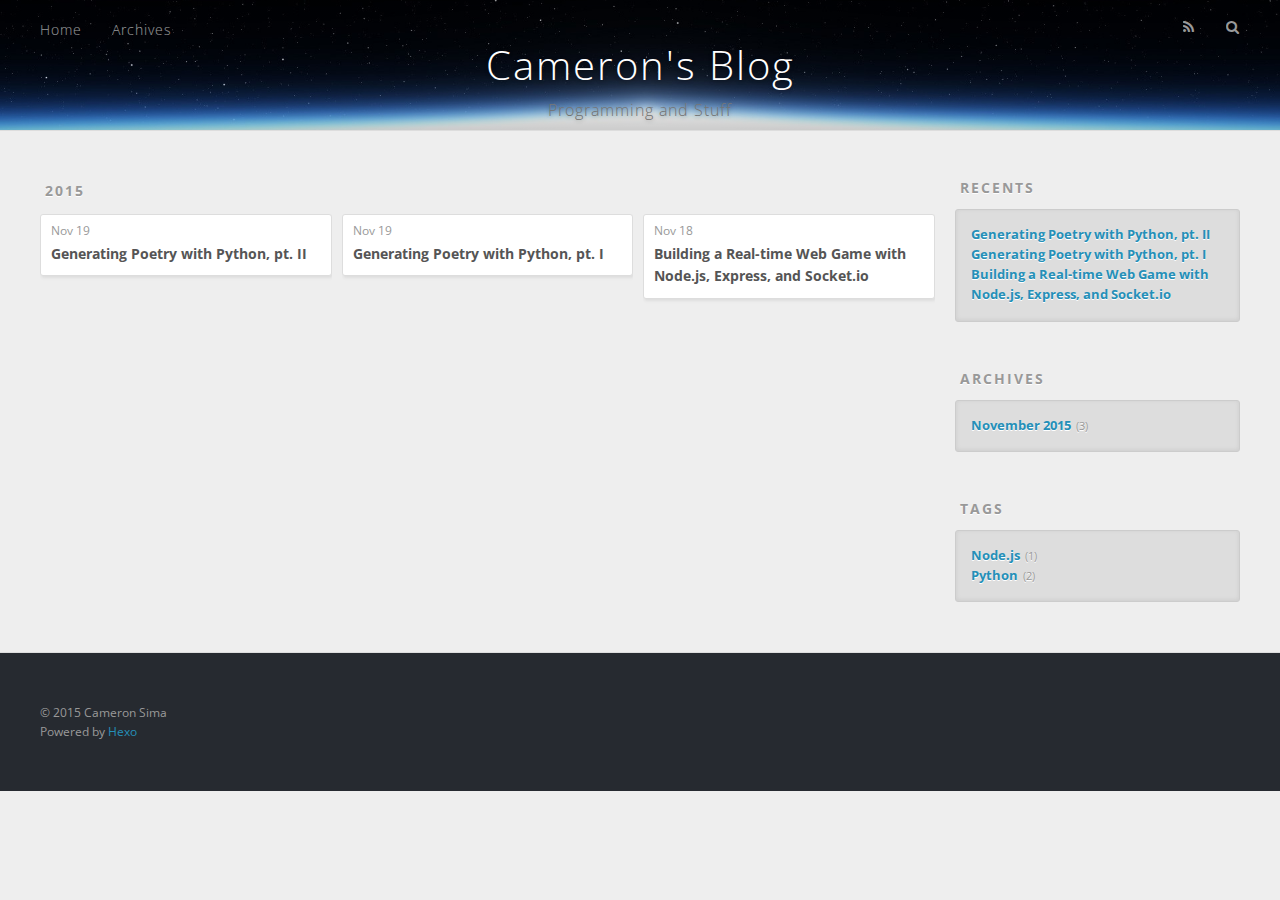
==== archives/index.html @ 942ebec4 "Site updated: 2015-11-21 12:57:30" ====
<!DOCTYPE html>
<html>
<head>
  <meta charset="utf-8">
  
  <title>Archives | Cameron&#39;s Blog</title>
  <meta name="viewport" content="width=device-width, initial-scale=1, maximum-scale=1">
  <meta name="description">
<meta property="og:type" content="website">
<meta property="og:title" content="Cameron's Blog">
<meta property="og:url" content="http://cameronsima.github.io/archives/index.html">
<meta property="og:site_name" content="Cameron's Blog">
<meta property="og:description">
<meta name="twitter:card" content="summary">
<meta name="twitter:title" content="Cameron's Blog">
<meta name="twitter:description">
  
    <link rel="alternative" href="/atom.xml" title="Cameron&#39;s Blog" type="application/atom+xml">
  
  
    <link rel="icon" href="/favicon.png">
  
  <link href='https://fonts.googleapis.com/css?family=Open+Sans' rel='stylesheet' type='text/css'>
  <link href="//fonts.googleapis.com/css?family=Source+Code+Pro" rel="stylesheet" type="text/css">
  <link rel="stylesheet" href="/css/style.css" type="text/css">
  

</head>
<body>
  <div id="container">
    <div id="wrap">
      <header id="header">
  <div id="banner"></div>
  <div id="header-outer" class="outer">
    <div id="header-title" class="inner">
      <h1 id="logo-wrap">
        <a href="/" id="logo">Cameron&#39;s Blog</a>
      </h1>
      
        <h2 id="subtitle-wrap">
          <a href="/" id="subtitle">Programming and Stuff</a>
        </h2>
      
    </div>
    <div id="header-inner" class="inner">
      <nav id="main-nav">
        <a id="main-nav-toggle" class="nav-icon"></a>
        
          <a class="main-nav-link" href="/">Home</a>
        
          <a class="main-nav-link" href="/archives">Archives</a>
        
      </nav>
      <nav id="sub-nav">
        
          <a id="nav-rss-link" class="nav-icon" href="/atom.xml" title="RSS Feed"></a>
        
        <a id="nav-search-btn" class="nav-icon" title="Search"></a>
      </nav>
      <div id="search-form-wrap">
        <form action="//google.com/search" method="get" accept-charset="UTF-8" class="search-form"><input type="search" name="q" results="0" class="search-form-input" placeholder="Search"><button type="submit" class="search-form-submit">&#xF002;</button><input type="hidden" name="sitesearch" value="http://cameronsima.github.io"></form>
      </div>
    </div>
  </div>
</header>
      <div class="outer">
        <section id="main">
  
  
    
    
      
      
      <section class="archives-wrap">
        <div class="archive-year-wrap">
          <a href="/archives/2015" class="archive-year">2015</a>
        </div>
        <div class="archives">
    
    <article class="archive-article archive-type-post">
  <div class="archive-article-inner">
    <header class="archive-article-header">
      <a href="/2015/11/19/python-poetryii/" class="archive-article-date">
  <time datetime="2015-11-19T16:15:29.000Z" itemprop="datePublished">Nov 19</time>
</a>
      
  
    <h1 itemprop="name">
      <a class="archive-article-title" href="/2015/11/19/python-poetryii/">Generating Poetry with Python, pt. II</a>
    </h1>
  

    </header>
  </div>
</article>
  
    
    
    <article class="archive-article archive-type-post">
  <div class="archive-article-inner">
    <header class="archive-article-header">
      <a href="/2015/11/19/python-poetryi/" class="archive-article-date">
  <time datetime="2015-11-19T16:12:06.000Z" itemprop="datePublished">Nov 19</time>
</a>
      
  
    <h1 itemprop="name">
      <a class="archive-article-title" href="/2015/11/19/python-poetryi/">Generating Poetry with Python, pt. I</a>
    </h1>
  

    </header>
  </div>
</article>
  
    
    
    <article class="archive-article archive-type-post">
  <div class="archive-article-inner">
    <header class="archive-article-header">
      <a href="/2015/11/18/Node-js/" class="archive-article-date">
  <time datetime="2015-11-18T21:27:37.000Z" itemprop="datePublished">Nov 18</time>
</a>
      
  
    <h1 itemprop="name">
      <a class="archive-article-title" href="/2015/11/18/Node-js/">Building a Real-time Web Game with Node.js, Express, and Socket.io</a>
    </h1>
  

    </header>
  </div>
</article>
  
  
    </div></section>
  
</section>
        
          <aside id="sidebar">
  
    
  <div class="widget-wrap">
    <h3 class="widget-title">Recents</h3>
    <div class="widget">
      <ul>
        
          <li>
            <a href="/2015/11/19/python-poetryii/">Generating Poetry with Python, pt. II</a>
          </li>
        
          <li>
            <a href="/2015/11/19/python-poetryi/">Generating Poetry with Python, pt. I</a>
          </li>
        
          <li>
            <a href="/2015/11/18/Node-js/">Building a Real-time Web Game with Node.js, Express, and Socket.io</a>
          </li>
        
      </ul>
    </div>
  </div>

  
    
  <div class="widget-wrap">
    <h3 class="widget-title">Archives</h3>
    <div class="widget">
      <ul class="archive-list"><li class="archive-list-item"><a class="archive-list-link" href="/archives/2015/11/">November 2015</a><span class="archive-list-count">3</span></li></ul>
    </div>
  </div>

  
    
  
    
  <div class="widget-wrap">
    <h3 class="widget-title">Tags</h3>
    <div class="widget">
      <ul class="tag-list"><li class="tag-list-item"><a class="tag-list-link" href="/tags/Node-js/">Node.js</a><span class="tag-list-count">1</span></li><li class="tag-list-item"><a class="tag-list-link" href="/tags/Python/">Python</a><span class="tag-list-count">2</span></li></ul>
    </div>
  </div>

  
</aside>
        
      </div>
      <footer id="footer">
  
  <div class="outer">
    <div id="footer-info" class="inner">
      &copy; 2015 Cameron Sima<br>
      Powered by <a href="http://hexo.io/" target="_blank">Hexo</a>
    </div>
  </div>
</footer>
    </div>
    <nav id="mobile-nav">
  
    <a href="/" class="mobile-nav-link">Home</a>
  
    <a href="/archives" class="mobile-nav-link">Archives</a>
  
</nav>
    
<script>
  var disqus_shortname = 'cameronsima';
  
  (function(){
    var dsq = document.createElement('script');
    dsq.type = 'text/javascript';
    dsq.async = true;
    dsq.src = '//' + disqus_shortname + '.disqus.com/count.js';
    (document.getElementsByTagName('head')[0] || document.getElementsByTagName('body')[0]).appendChild(dsq);
  })();
</script>


<script src="//ajax.googleapis.com/ajax/libs/jquery/2.0.3/jquery.min.js"></script>


  <link rel="stylesheet" href="/fancybox/jquery.fancybox.css" type="text/css">
  <script src="/fancybox/jquery.fancybox.pack.js" type="text/javascript"></script>


<script src="/js/script.js" type="text/javascript"></script>

  </div>
</body>
</html>
---- css/style.css ----
body {
  width: 100%;
}
body:before,
body:after {
  content: "";
  display: table;
}
body:after {
  clear: both;
}
html,
body,
div,
span,
applet,
object,
iframe,
h1,
h2,
h3,
h4,
h5,
h6,
p,
blockquote,
pre,
a,
abbr,
acronym,
address,
big,
cite,
code,
del,
dfn,
em,
img,
ins,
kbd,
q,
s,
samp,
small,
strike,
strong,
sub,
sup,
tt,
var,
dl,
dt,
dd,
ol,
ul,
li,
fieldset,
form,
label,
legend,
table,
caption,
tbody,
tfoot,
thead,
tr,
th,
td {
  margin: 0;
  padding: 0;
  border: 0;
  outline: 0;
  font-weight: inherit;
  font-style: inherit;
  font-family: inherit;
  font-size: 100%;
  vertical-align: baseline;
}
body {
  line-height: 1;
  color: #000;
  background: #fff;
}
ol,
ul {
  list-style: none;
}
table {
  border-collapse: separate;
  border-spacing: 0;
  vertical-align: middle;
}
caption,
th,
td {
  text-align: left;
  font-weight: normal;
  vertical-align: middle;
}
a img {
  border: none;
}
input,
button {
  margin: 0;
  padding: 0;
}
input::-moz-focus-inner,
button::-moz-focus-inner {
  border: 0;
  padding: 0;
}
@font-face {
  font-family: FontAwesome;
  font-style: normal;
  font-weight: normal;
  src: url("fonts/fontawesome-webfont.eot?v=#4.0.3");
  src: url("fonts/fontawesome-webfont.eot?#iefix&v=#4.0.3") format("embedded-opentype"), url("fonts/fontawesome-webfont.woff?v=#4.0.3") format("woff"), url("fonts/fontawesome-webfont.ttf?v=#4.0.3") format("truetype"), url("fonts/fontawesome-webfont.svg#fontawesomeregular?v=#4.0.3") format("svg");
}
html,
body,
#container {
  height: 100%;
}
body {
  background: #eee;
  font: 14px Open Sans, "Helvetica Neue", Helvetica, Arial, sans-serif;
  -webkit-text-size-adjust: 100%;
}
.outer {
  max-width: 1220px;
  margin: 0 auto;
  padding: 0 20px;
}
.outer:before,
.outer:after {
  content: "";
  display: table;
}
.outer:after {
  clear: both;
}
.inner {
  display: inline;
  float: left;
  width: 98.33333333333333%;
  margin: 0 0.833333333333333%;
}
.left,
.alignleft {
  float: left;
}
.right,
.alignright {
  float: right;
}
.clear {
  clear: both;
}
#container {
  position: relative;
}
.mobile-nav-on {
  overflow: hidden;
}
#wrap {
  height: 100%;
  width: 100%;
  position: absolute;
  top: 0;
  left: 0;
  -webkit-transition: 0.2s ease-out;
  -moz-transition: 0.2s ease-out;
  -ms-transition: 0.2s ease-out;
  transition: 0.2s ease-out;
  z-index: 1;
  background: #eee;
}
.mobile-nav-on #wrap {
  left: 280px;
}
@media screen and (min-width: 768px) {
  #main {
    display: inline;
    float: left;
    width: 73.33333333333333%;
    margin: 0 0.833333333333333%;
  }
}
.article-date,
.article-category-link,
.archive-year,
.widget-title {
  text-decoration: none;
  text-transform: uppercase;
  letter-spacing: 2px;
  color: #999;
  margin-bottom: 1em;
  margin-left: 5px;
  line-height: 1em;
  text-shadow: 0 1px #fff;
  font-weight: bold;
}
.article-inner,
.archive-article-inner {
  background: #fff;
  -webkit-box-shadow: 1px 2px 3px #ddd;
  box-shadow: 1px 2px 3px #ddd;
  border: 1px solid #ddd;
  -webkit-border-radius: 3px;
  border-radius: 3px;
}
.article-entry h1,
.widget h1 {
  font-size: 2em;
}
.article-entry h2,
.widget h2 {
  font-size: 1.5em;
}
.article-entry h3,
.widget h3 {
  font-size: 1.3em;
}
.article-entry h4,
.widget h4 {
  font-size: 1.2em;
}
.article-entry h5,
.widget h5 {
  font-size: 1em;
}
.article-entry h6,
.widget h6 {
  font-size: 1em;
  color: #999;
}
.article-entry hr,
.widget hr {
  border: 1px dashed #ddd;
}
.article-entry strong,
.widget strong {
  font-weight: bold;
}
.article-entry em,
.widget em,
.article-entry cite,
.widget cite {
  font-style: italic;
}
.article-entry sup,
.widget sup,
.article-entry sub,
.widget sub {
  font-size: 0.75em;
  line-height: 0;
  position: relative;
  vertical-align: baseline;
}
.article-entry sup,
.widget sup {
  top: -0.5em;
}
.article-entry sub,
.widget sub {
  bottom: -0.2em;
}
.article-entry small,
.widget small {
  font-size: 0.85em;
}
.article-entry acronym,
.widget acronym,
.article-entry abbr,
.widget abbr {
  border-bottom: 1px dotted;
}
.article-entry ul,
.widget ul,
.article-entry ol,
.widget ol,
.article-entry dl,
.widget dl {
  margin: 0 20px;
  line-height: 1.6em;
}
.article-entry ul ul,
.widget ul ul,
.article-entry ol ul,
.widget ol ul,
.article-entry ul ol,
.widget ul ol,
.article-entry ol ol,
.widget ol ol {
  margin-top: 0;
  margin-bottom: 0;
}
.article-entry ul,
.widget ul {
  list-style: disc;
}
.article-entry ol,
.widget ol {
  list-style: decimal;
}
.article-entry dt,
.widget dt {
  font-weight: bold;
}
#header {
  height: 130px;
  position: relative;
  border-bottom: 1px solid #ddd;
}
#header:before,
#header:after {
  content: "";
  position: absolute;
  left: 0;
  right: 0;
  height: 40px;
}
#header:before {
  top: 0;
  background: -webkit-linear-gradient(rgba(0,0,0,0.2), transparent);
  background: -moz-linear-gradient(rgba(0,0,0,0.2), transparent);
  background: -ms-linear-gradient(rgba(0,0,0,0.2), transparent);
  background: linear-gradient(rgba(0,0,0,0.2), transparent);
}
#header:after {
  bottom: 0;
  background: -webkit-linear-gradient(transparent, rgba(0,0,0,0.2));
  background: -moz-linear-gradient(transparent, rgba(0,0,0,0.2));
  background: -ms-linear-gradient(transparent, rgba(0,0,0,0.2));
  background: linear-gradient(transparent, rgba(0,0,0,0.2));
}
#header-outer {
  height: 100%;
  position: relative;
}
#header-inner {
  position: relative;
  overflow: hidden;
}
#banner {
  position: absolute;
  top: 0;
  left: 0;
  width: 100%;
  height: 100%;
  background: url("images/banner.jpg") center #000;
  -webkit-background-size: cover;
  -moz-background-size: cover;
  background-size: cover;
  z-index: -1;
}
#header-title {
  text-align: center;
  height: 40px;
  position: absolute;
  top: 50%;
  left: 0;
  margin-top: -20px;
}
#logo,
#subtitle {
  text-decoration: none;
  color: #fff;
  font-weight: 300;
  text-shadow: 0 1px 4px rgba(0,0,0,0.3);
}
#logo {
  font-size: 40px;
  line-height: 40px;
  letter-spacing: 2px;
}
#subtitle {
  font-size: 16px;
  line-height: 16px;
  letter-spacing: 1px;
  color: #808080;
}
#subtitle-wrap {
  margin-top: 16px;
}
#main-nav {
  float: left;
  margin-left: -15px;
}
.nav-icon,
.main-nav-link {
  float: left;
  color: #fff;
  opacity: 0.6;
  text-decoration: none;
  text-shadow: 0 1px rgba(0,0,0,0.2);
  -webkit-transition: opacity 0.2s;
  -moz-transition: opacity 0.2s;
  -ms-transition: opacity 0.2s;
  transition: opacity 0.2s;
  display: block;
  padding: 20px 15px;
}
.nav-icon:hover,
.main-nav-link:hover {
  opacity: 1;
}
.nav-icon {
  font-family: FontAwesome;
  text-align: center;
  font-size: 14px;
  width: 14px;
  height: 14px;
  padding: 20px 15px;
  position: relative;
  cursor: pointer;
}
.main-nav-link {
  font-weight: 300;
  letter-spacing: 1px;
}
@media screen and (max-width: 479px) {
  .main-nav-link {
    display: none;
  }
}
#main-nav-toggle {
  display: none;
}
#main-nav-toggle:before {
  content: "\f0c9";
}
@media screen and (max-width: 479px) {
  #main-nav-toggle {
    display: block;
  }
}
#sub-nav {
  float: right;
  margin-right: -15px;
}
#nav-rss-link:before {
  content: "\f09e";
}
#nav-search-btn:before {
  content: "\f002";
}
#search-form-wrap {
  position: absolute;
  top: 15px;
  width: 150px;
  height: 30px;
  right: -150px;
  opacity: 0;
  -webkit-transition: 0.2s ease-out;
  -moz-transition: 0.2s ease-out;
  -ms-transition: 0.2s ease-out;
  transition: 0.2s ease-out;
}
#search-form-wrap.on {
  opacity: 1;
  right: 0;
}
@media screen and (max-width: 479px) {
  #search-form-wrap {
    width: 100%;
    right: -100%;
  }
}
.search-form {
  position: absolute;
  top: 0;
  left: 0;
  right: 0;
  background: #fff;
  padding: 5px 15px;
  -webkit-border-radius: 15px;
  border-radius: 15px;
  -webkit-box-shadow: 0 0 10px rgba(0,0,0,0.3);
  box-shadow: 0 0 10px rgba(0,0,0,0.3);
}
.search-form-input {
  border: none;
  background: none;
  color: #555;
  width: 100%;
  font: 13px Open Sans, "Helvetica Neue", Helvetica, Arial, sans-serif;
  outline: none;
}
.search-form-input::-webkit-search-results-decoration,
.search-form-input::-webkit-search-cancel-button {
  -webkit-appearance: none;
}
.search-form-submit {
  position: absolute;
  top: 50%;
  right: 10px;
  margin-top: -7px;
  font: 13px FontAwesome;
  border: none;
  background: none;
  color: #bbb;
  cursor: pointer;
}
.search-form-submit:hover,
.search-form-submit:focus {
  color: #777;
}
.article {
  margin: 50px 0;
}
.article-inner {
  overflow: hidden;
}
.article-meta:before,
.article-meta:after {
  content: "";
  display: table;
}
.article-meta:after {
  clear: both;
}
.article-date {
  float: left;
}
.article-category {
  float: left;
  line-height: 1em;
  color: #ccc;
  text-shadow: 0 1px #fff;
  margin-left: 8px;
}
.article-category:before {
  content: "\2022";
}
.article-category-link {
  margin: 0 12px 1em;
}
.article-header {
  padding: 20px 20px 0;
}
.article-title {
  text-decoration: none;
  font-size: 2em;
  font-weight: bold;
  color: #555;
  line-height: 1.1em;
  -webkit-transition: color 0.2s;
  -moz-transition: color 0.2s;
  -ms-transition: color 0.2s;
  transition: color 0.2s;
}
a.article-title:hover {
  color: #258fb8;
}
.article-entry {
  color: #555;
  padding: 0 20px;
}
.article-entry:before,
.article-entry:after {
  content: "";
  display: table;
}
.article-entry:after {
  clear: both;
}
.article-entry p,
.article-entry table {
  font-size: 15.5px;
  line-height: 1.6em;
  margin: 1.6em 0;
}
.article-entry h1,
.article-entry h2,
.article-entry h3,
.article-entry h4,
.article-entry h5,
.article-entry h6 {
  font-weight: bold;
}
.article-entry h1,
.article-entry h2,
.article-entry h3,
.article-entry h4,
.article-entry h5,
.article-entry h6 {
  line-height: 1.1em;
  margin: 1.1em 0;
}
.article-entry a {
  color: #258fb8;
  text-decoration: none;
}
.article-entry a:hover {
  text-decoration: underline;
}
.article-entry ul,
.article-entry ol,
.article-entry dl {
  margin-top: 1.6em;
  margin-bottom: 1.6em;
}
.article-entry img,
.article-entry video {
  max-width: 100%;
  height: auto;
  display: block;
  margin: auto;
}
.article-entry iframe {
  border: none;
}
.article-entry table {
  width: 100%;
  border-collapse: collapse;
  border-spacing: 0;
}
.article-entry th {
  font-weight: bold;
  border-bottom: 3px solid #ddd;
  padding-bottom: 0.5em;
}
.article-entry td {
  border-bottom: 1px solid #ddd;
  padding: 10px 0;
}
.article-entry blockquote {
  font-family: Georgia, "Times New Roman", serif;
  font-size: 1.2em;
  margin: 1.6em 20px;
  text-align: center;
}
.article-entry blockquote footer {
  font-size: 14px;
  margin: 1.6em 0;
  font-family: Open Sans, "Helvetica Neue", Helvetica, Arial, sans-serif;
}
.article-entry blockquote footer cite:before {
  content: "—";
  padding: 0 0.5em;
}
.article-entry .pullquote {
  text-align: left;
  width: 45%;
  margin: 0;
}
.article-entry .pullquote.left {
  margin-left: 0.5em;
  margin-right: 1em;
}
.article-entry .pullquote.right {
  margin-right: 0.5em;
  margin-left: 1em;
}
.article-entry .caption {
  color: #999;
  display: block;
  font-size: 0.9em;
  margin-top: 0.5em;
  position: relative;
  text-align: center;
}
.article-entry .video-container {
  position: relative;
  padding-top: 56.25%;
  height: 0;
  overflow: hidden;
}
.article-entry .video-container iframe,
.article-entry .video-container object,
.article-entry .video-container embed {
  position: absolute;
  top: 0;
  left: 0;
  width: 100%;
  height: 100%;
  margin-top: 0;
}
.article-more-link a {
  display: inline-block;
  line-height: 1em;
  padding: 6px 15px;
  -webkit-border-radius: 15px;
  border-radius: 15px;
  background: #eee;
  color: #999;
  text-shadow: 0 1px #fff;
  text-decoration: none;
}
.article-more-link a:hover {
  background: #258fb8;
  color: #fff;
  text-decoration: none;
  text-shadow: 0 1px #1e7293;
}
.article-footer {
  font-size: 0.85em;
  line-height: 1.6em;
  border-top: 1px solid #ddd;
  padding-top: 1.6em;
  margin: 0 20px 20px;
}
.article-footer:before,
.article-footer:after {
  content: "";
  display: table;
}
.article-footer:after {
  clear: both;
}
.article-footer a {
  color: #999;
  text-decoration: none;
}
.article-footer a:hover {
  color: #555;
}
.article-tag-list-item {
  float: left;
  margin-right: 10px;
}
.article-tag-list-link:before {
  content: "#";
}
.article-comment-link {
  float: right;
}
.article-comment-link:before {
  content: "\f075";
  font-family: FontAwesome;
  padding-right: 8px;
}
.article-share-link {
  cursor: pointer;
  float: right;
  margin-left: 20px;
}
.article-share-link:before {
  content: "\f064";
  font-family: FontAwesome;
  padding-right: 6px;
}
#article-nav {
  position: relative;
}
#article-nav:before,
#article-nav:after {
  content: "";
  display: table;
}
#article-nav:after {
  clear: both;
}
@media screen and (min-width: 768px) {
  #article-nav {
    margin: 50px 0;
  }
  #article-nav:before {
    width: 8px;
    height: 8px;
    position: absolute;
    top: 50%;
    left: 50%;
    margin-top: -4px;
    margin-left: -4px;
    content: "";
    -webkit-border-radius: 50%;
    border-radius: 50%;
    background: #ddd;
    -webkit-box-shadow: 0 1px 2px #fff;
    box-shadow: 0 1px 2px #fff;
  }
}
.article-nav-link-wrap {
  text-decoration: none;
  text-shadow: 0 1px #fff;
  color: #999;
  -webkit-box-sizing: border-box;
  -moz-box-sizing: border-box;
  box-sizing: border-box;
  margin-top: 50px;
  text-align: center;
  display: block;
}
.article-nav-link-wrap:hover {
  color: #555;
}
@media screen and (min-width: 768px) {
  .article-nav-link-wrap {
    width: 50%;
    margin-top: 0;
  }
}
@media screen and (min-width: 768px) {
  #article-nav-newer {
    float: left;
    text-align: right;
    padding-right: 20px;
  }
}
@media screen and (min-width: 768px) {
  #article-nav-older {
    float: right;
    text-align: left;
    padding-left: 20px;
  }
}
.article-nav-caption {
  text-transform: uppercase;
  letter-spacing: 2px;
  color: #ddd;
  line-height: 1em;
  font-weight: bold;
}
#article-nav-newer .article-nav-caption {
  margin-right: -2px;
}
.article-nav-title {
  font-size: 0.85em;
  line-height: 1.6em;
  margin-top: 0.5em;
}
.article-share-box {
  position: absolute;
  display: none;
  background: #fff;
  -webkit-box-shadow: 1px 2px 10px rgba(0,0,0,0.2);
  box-shadow: 1px 2px 10px rgba(0,0,0,0.2);
  -webkit-border-radius: 3px;
  border-radius: 3px;
  margin-left: -145px;
  overflow: hidden;
  z-index: 1;
}
.article-share-box.on {
  display: block;
}
.article-share-input {
  width: 100%;
  background: none;
  -webkit-box-sizing: border-box;
  -moz-box-sizing: border-box;
  box-sizing: border-box;
  font: 14px Open Sans, "Helvetica Neue", Helvetica, Arial, sans-serif;
  padding: 0 15px;
  color: #555;
  outline: none;
  border: 1px solid #ddd;
  -webkit-border-radius: 3px 3px 0 0;
  border-radius: 3px 3px 0 0;
  height: 36px;
  line-height: 36px;
}
.article-share-links {
  background: #eee;
}
.article-share-links:before,
.article-share-links:after {
  content: "";
  display: table;
}
.article-share-links:after {
  clear: both;
}
.article-share-twitter,
.article-share-facebook,
.article-share-pinterest,
.article-share-google {
  width: 50px;
  height: 36px;
  display: block;
  float: left;
  position: relative;
  color: #999;
  text-shadow: 0 1px #fff;
}
.article-share-twitter:before,
.article-share-facebook:before,
.article-share-pinterest:before,
.article-share-google:before {
  font-size: 20px;
  font-family: FontAwesome;
  width: 20px;
  height: 20px;
  position: absolute;
  top: 50%;
  left: 50%;
  margin-top: -10px;
  margin-left: -10px;
  text-align: center;
}
.article-share-twitter:hover,
.article-share-facebook:hover,
.article-share-pinterest:hover,
.article-share-google:hover {
  color: #fff;
}
.article-share-twitter:before {
  content: "\f099";
}
.article-share-twitter:hover {
  background: #00aced;
  text-shadow: 0 1px #008abe;
}
.article-share-facebook:before {
  content: "\f09a";
}
.article-share-facebook:hover {
  background: #3b5998;
  text-shadow: 0 1px #2f477a;
}
.article-share-pinterest:before {
  content: "\f0d2";
}
.article-share-pinterest:hover {
  background: #cb2027;
  text-shadow: 0 1px #a21a1f;
}
.article-share-google:before {
  content: "\f0d5";
}
.article-share-google:hover {
  background: #dd4b39;
  text-shadow: 0 1px #be3221;
}
.article-gallery {
  background: #000;
  position: relative;
}
.article-gallery-photos {
  position: relative;
  overflow: hidden;
}
.article-gallery-img {
  display: none;
  max-width: 100%;
}
.article-gallery-img:first-child {
  display: block;
}
.article-gallery-img.loaded {
  position: absolute;
  display: block;
}
.article-gallery-img img {
  display: block;
  max-width: 100%;
  margin: 0 auto;
}
#comments {
  background: #fff;
  -webkit-box-shadow: 1px 2px 3px #ddd;
  box-shadow: 1px 2px 3px #ddd;
  padding: 20px;
  border: 1px solid #ddd;
  -webkit-border-radius: 3px;
  border-radius: 3px;
  margin: 50px 0;
}
#comments a {
  color: #258fb8;
}
.archives-wrap {
  margin: 50px 0;
}
.archives:before,
.archives:after {
  content: "";
  display: table;
}
.archives:after {
  clear: both;
}
.archive-year-wrap {
  margin-bottom: 1em;
}
.archives {
  -webkit-column-gap: 10px;
  -moz-column-gap: 10px;
  column-gap: 10px;
}
@media screen and (min-width: 480px) and (max-width: 767px) {
  .archives {
    -webkit-column-count: 2;
    -moz-column-count: 2;
    column-count: 2;
  }
}
@media screen and (min-width: 768px) {
  .archives {
    -webkit-column-count: 3;
    -moz-column-count: 3;
    column-count: 3;
  }
}
.archive-article {
  -webkit-column-break-inside: avoid;
  page-break-inside: avoid;
  overflow: hidden;
  break-inside: avoid-column;
}
.archive-article-inner {
  padding: 10px;
  margin-bottom: 15px;
}
.archive-article-title {
  text-decoration: none;
  font-weight: bold;
  color: #555;
  -webkit-transition: color 0.2s;
  -moz-transition: color 0.2s;
  -ms-transition: color 0.2s;
  transition: color 0.2s;
  line-height: 1.6em;
}
.archive-article-title:hover {
  color: #258fb8;
}
.archive-article-footer {
  margin-top: 1em;
}
.archive-article-date {
  color: #999;
  text-decoration: none;
  font-size: 0.85em;
  line-height: 1em;
  margin-bottom: 0.5em;
  display: block;
}
#page-nav {
  margin: 50px auto;
  background: #fff;
  -webkit-box-shadow: 1px 2px 3px #ddd;
  box-shadow: 1px 2px 3px #ddd;
  border: 1px solid #ddd;
  -webkit-border-radius: 3px;
  border-radius: 3px;
  text-align: center;
  color: #999;
  overflow: hidden;
}
#page-nav:before,
#page-nav:after {
  content: "";
  display: table;
}
#page-nav:after {
  clear: both;
}
#page-nav a,
#page-nav span {
  padding: 10px 20px;
  line-height: 1;
  height: 2ex;
}
#page-nav a {
  color: #999;
  text-decoration: none;
}
#page-nav a:hover {
  background: #999;
  color: #fff;
}
#page-nav .prev {
  float: left;
}
#page-nav .next {
  float: right;
}
#page-nav .page-number {
  display: inline-block;
}
@media screen and (max-width: 479px) {
  #page-nav .page-number {
    display: none;
  }
}
#page-nav .current {
  color: #555;
  font-weight: bold;
}
#page-nav .space {
  color: #ddd;
}
#footer {
  background: #262a30;
  padding: 50px 0;
  border-top: 1px solid #ddd;
  color: #999;
}
#footer a {
  color: #258fb8;
  text-decoration: none;
}
#footer a:hover {
  text-decoration: underline;
}
#footer-info {
  line-height: 1.6em;
  font-size: 0.85em;
}
.article-entry pre,
.article-entry .highlight {
  background: #2d2d2d;
  margin: 0 -20px;
  padding: 15px 20px;
  border-style: solid;
  border-color: #ddd;
  border-width: 1px 0;
  overflow: auto;
  color: #ccc;
  line-height: 22.400000000000002px;
  background: #333;
  margin: 1px 10px 1px 10px;
  border: 3px solid #eee;
  font-size: 13px;
}
.article-entry .highlight .gutter pre,
.article-entry .gist .gist-file .gist-data .line-numbers {
  color: #666;
  font-size: 0.85em;
}
.article-entry pre,
.article-entry code {
  font-family: "Source Code Pro", Consolas, Monaco, Menlo, Consolas, monospace;
}
.article-entry code {
  background: #eee;
  text-shadow: 0 1px #fff;
  padding: 0 0.3em;
}
.article-entry pre code {
  background: none;
  text-shadow: none;
  padding: 0;
}
.article-entry .highlight pre {
  border: none;
  margin: 0;
  padding: 0;
}
.article-entry .highlight table {
  margin: 0;
  width: auto;
}
.article-entry .highlight td {
  border: none;
  padding: 0;
}
.article-entry .highlight figcaption {
  font-size: 0.85em;
  color: #999;
  line-height: 1em;
  margin-bottom: 1em;
}
.article-entry .highlight figcaption:before,
.article-entry .highlight figcaption:after {
  content: "";
  display: table;
}
.article-entry .highlight figcaption:after {
  clear: both;
}
.article-entry .highlight figcaption a {
  float: right;
}
.article-entry .highlight .gutter pre {
  text-align: right;
  padding-right: 20px;
}
.article-entry .highlight .line {
  height: 22.400000000000002px;
}
.article-entry .gist {
  margin: 0 -20px;
  border-style: solid;
  border-color: #ddd;
  border-width: 1px 0;
  background: #2d2d2d;
  padding: 15px 20px 15px 0;
}
.article-entry .gist .gist-file {
  border: none;
  font-family: "Source Code Pro", Consolas, Monaco, Menlo, Consolas, monospace;
  margin: 0;
}
.article-entry .gist .gist-file .gist-data {
  background: none;
  border: none;
}
.article-entry .gist .gist-file .gist-data .line-numbers {
  background: none;
  border: none;
  padding: 0 20px 0 0;
}
.article-entry .gist .gist-file .gist-data .line-data {
  padding: 0 !important;
}
.article-entry .gist .gist-file .highlight {
  margin: 0;
  padding: 0;
  border: none;
}
.article-entry .gist .gist-file .gist-meta {
  background: #2d2d2d;
  color: #999;
  font: 0.85em Open Sans, "Helvetica Neue", Helvetica, Arial, sans-serif;
  text-shadow: 0 0;
  padding: 0;
  margin-top: 1em;
  margin-left: 20px;
}
.article-entry .gist .gist-file .gist-meta a {
  color: #258fb8;
  font-weight: normal;
}
.article-entry .gist .gist-file .gist-meta a:hover {
  text-decoration: underline;
}
pre .comment,
pre .title {
  color: #999;
}
pre .variable,
pre .attribute,
pre .tag,
pre .regexp,
pre .ruby .constant,
pre .xml .tag .title,
pre .xml .pi,
pre .xml .doctype,
pre .html .doctype,
pre .css .id,
pre .css .class,
pre .css .pseudo {
  color: #f2777a;
}
pre .number,
pre .preprocessor,
pre .built_in,
pre .literal,
pre .params,
pre .constant {
  color: #f99157;
}
pre .class,
pre .ruby .class .title,
pre .css .rules .attribute {
  color: #9c9;
}
pre .string,
pre .value,
pre .inheritance,
pre .header,
pre .ruby .symbol,
pre .xml .cdata {
  color: #9c9;
}
pre .css .hexcolor {
  color: #6cc;
}
pre .function,
pre .python .decorator,
pre .python .title,
pre .ruby .function .title,
pre .ruby .title .keyword,
pre .perl .sub,
pre .javascript .title,
pre .coffeescript .title {
  color: #69c;
}
pre .keyword,
pre .javascript .function {
  color: #c9c;
}
@media screen and (max-width: 479px) {
  #mobile-nav {
    position: absolute;
    top: 0;
    left: 0;
    width: 280px;
    height: 100%;
    background: #191919;
    border-right: 1px solid #fff;
  }
}
@media screen and (max-width: 479px) {
  .mobile-nav-link {
    display: block;
    color: #999;
    text-decoration: none;
    padding: 15px 20px;
    font-weight: bold;
  }
  .mobile-nav-link:hover {
    color: #fff;
  }
}
@media screen and (min-width: 768px) {
  #sidebar {
    display: inline;
    float: left;
    width: 23.333333333333332%;
    margin: 0 0.833333333333333%;
  }
}
.widget-wrap {
  margin: 50px 0;
}
.widget {
  color: #777;
  text-shadow: 0 1px #fff;
  background: #ddd;
  -webkit-box-shadow: 0 -1px 4px #ccc inset;
  box-shadow: 0 -1px 4px #ccc inset;
  border: 1px solid #ccc;
  padding: 15px;
  -webkit-border-radius: 3px;
  border-radius: 3px;
}
.widget a {
  color: #258fb8;
  font-weight: bold;
  text-decoration: none;
}
.widget a:hover {
  text-decoration: underline;
}
.widget ul ul,
.widget ol ul,
.widget dl ul,
.widget ul ol,
.widget ol ol,
.widget dl ol,
.widget ul dl,
.widget ol dl,
.widget dl dl {
  margin-left: 15px;
  list-style: disc;
}
.widget {
  line-height: 1.6em;
  word-wrap: break-word;
  font-size: 0.9em;
}
.widget ul,
.widget ol {
  list-style: none;
  margin: 0;
}
.widget ul ul,
.widget ol ul,
.widget ul ol,
.widget ol ol {
  margin: 0 20px;
}
.widget ul ul,
.widget ol ul {
  list-style: disc;
}
.widget ul ol,
.widget ol ol {
  list-style: decimal;
}
.category-list-count,
.tag-list-count,
.archive-list-count {
  padding-left: 5px;
  color: #999;
  font-size: 0.85em;
}
.category-list-count:before,
.tag-list-count:before,
.archive-list-count:before {
  content: "(";
}
.category-list-count:after,
.tag-list-count:after,
.archive-list-count:after {
  content: ")";
}
.tagcloud a {
  margin-right: 5px;
  display: inline-block;
}
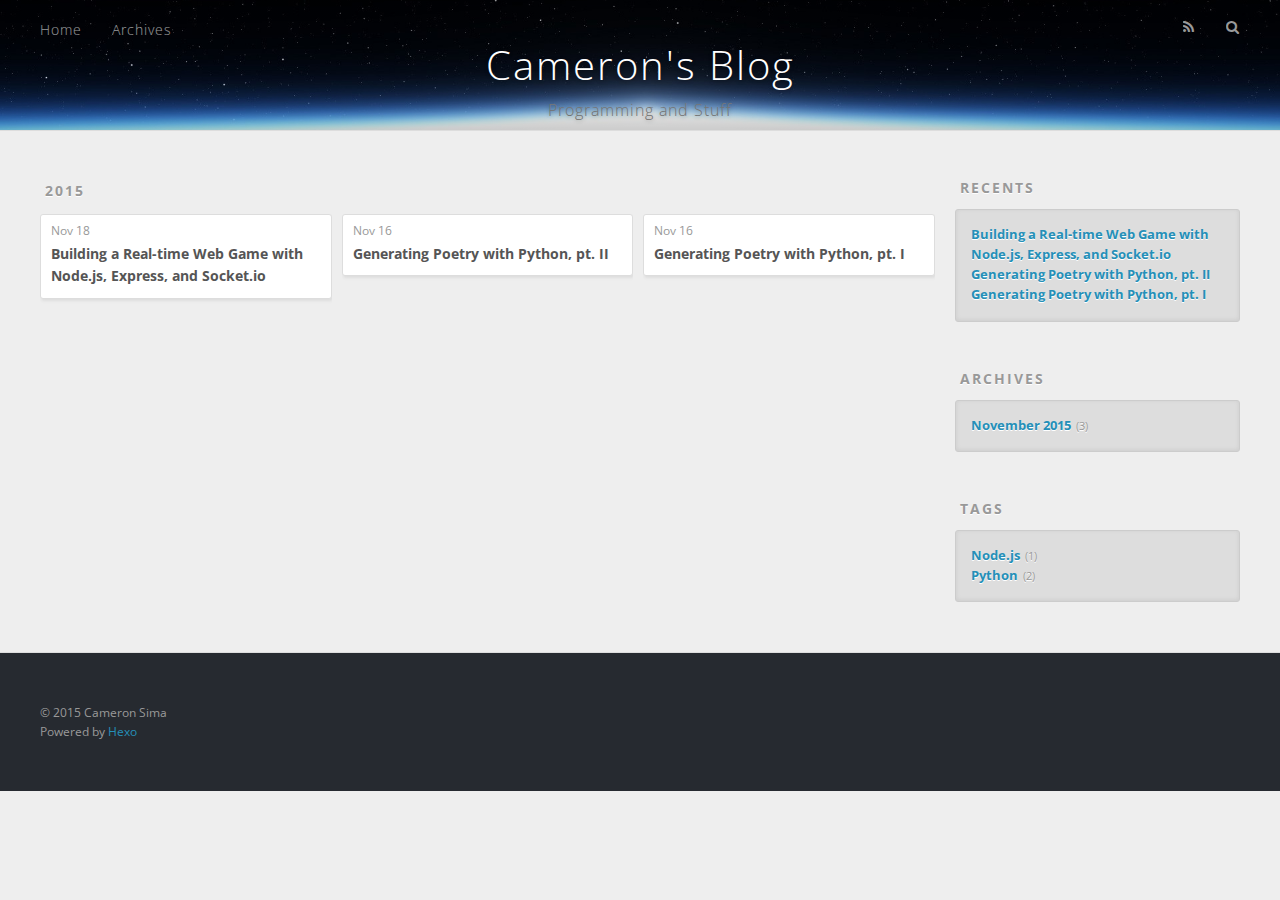
==== commit 7da8639e: "Site updated: 2015-11-21 15:44:04" ====
--- a/archives/index.html
+++ b/archives/index.html
@@ -24,6 +24,19 @@
   <link href="//fonts.googleapis.com/css?family=Source+Code+Pro" rel="stylesheet" type="text/css">
   <link rel="stylesheet" href="/css/style.css" type="text/css">
   
+<!-- Google Analytics -->
+<script type="text/javascript">
+(function(i,s,o,g,r,a,m){i['GoogleAnalyticsObject']=r;i[r]=i[r]||function(){
+(i[r].q=i[r].q||[]).push(arguments)},i[r].l=1*new Date();a=s.createElement(o),
+m=s.getElementsByTagName(o)[0];a.async=1;a.src=g;m.parentNode.insertBefore(a,m)
+})(window,document,'script','//www.google-analytics.com/analytics.js','ga');
+
+ga('create', 'UA-70465609-1', 'auto');
+ga('send', 'pageview');
+
+</script>
+<!-- End Google Analytics -->
+
 
 </head>
 <body>
@@ -80,13 +93,13 @@
     <article class="archive-article archive-type-post">
   <div class="archive-article-inner">
     <header class="archive-article-header">
-      <a href="/2015/11/19/python-poetryii/" class="archive-article-date">
-  <time datetime="2015-11-19T16:15:29.000Z" itemprop="datePublished">Nov 19</time>
+      <a href="/2015/11/18/Node-js/" class="archive-article-date">
+  <time datetime="2015-11-18T21:27:37.000Z" itemprop="datePublished">Nov 18</time>
 </a>
       
   
     <h1 itemprop="name">
-      <a class="archive-article-title" href="/2015/11/19/python-poetryii/">Generating Poetry with Python, pt. II</a>
+      <a class="archive-article-title" href="/2015/11/18/Node-js/">Building a Real-time Web Game with Node.js, Express, and Socket.io</a>
     </h1>
   
 
@@ -99,13 +112,13 @@
     <article class="archive-article archive-type-post">
   <div class="archive-article-inner">
     <header class="archive-article-header">
-      <a href="/2015/11/19/python-poetryi/" class="archive-article-date">
-  <time datetime="2015-11-19T16:12:06.000Z" itemprop="datePublished">Nov 19</time>
+      <a href="/2015/11/16/python-poetryii/" class="archive-article-date">
+  <time datetime="2015-11-16T21:27:37.000Z" itemprop="datePublished">Nov 16</time>
 </a>
       
   
     <h1 itemprop="name">
-      <a class="archive-article-title" href="/2015/11/19/python-poetryi/">Generating Poetry with Python, pt. I</a>
+      <a class="archive-article-title" href="/2015/11/16/python-poetryii/">Generating Poetry with Python, pt. II</a>
     </h1>
   
 
@@ -118,13 +131,13 @@
     <article class="archive-article archive-type-post">
   <div class="archive-article-inner">
     <header class="archive-article-header">
-      <a href="/2015/11/18/Node-js/" class="archive-article-date">
-  <time datetime="2015-11-18T21:27:37.000Z" itemprop="datePublished">Nov 18</time>
+      <a href="/2015/11/16/python-poetryi/" class="archive-article-date">
+  <time datetime="2015-11-16T21:27:37.000Z" itemprop="datePublished">Nov 16</time>
 </a>
       
   
     <h1 itemprop="name">
-      <a class="archive-article-title" href="/2015/11/18/Node-js/">Building a Real-time Web Game with Node.js, Express, and Socket.io</a>
+      <a class="archive-article-title" href="/2015/11/16/python-poetryi/">Generating Poetry with Python, pt. I</a>
     </h1>
   
 
@@ -146,15 +159,15 @@
       <ul>
         
           <li>
-            <a href="/2015/11/19/python-poetryii/">Generating Poetry with Python, pt. II</a>
+            <a href="/2015/11/18/Node-js/">Building a Real-time Web Game with Node.js, Express, and Socket.io</a>
           </li>
         
           <li>
-            <a href="/2015/11/19/python-poetryi/">Generating Poetry with Python, pt. I</a>
+            <a href="/2015/11/16/python-poetryii/">Generating Poetry with Python, pt. II</a>
           </li>
         
           <li>
-            <a href="/2015/11/18/Node-js/">Building a Real-time Web Game with Node.js, Express, and Socket.io</a>
+            <a href="/2015/11/16/python-poetryi/">Generating Poetry with Python, pt. I</a>
           </li>
         
       </ul>
